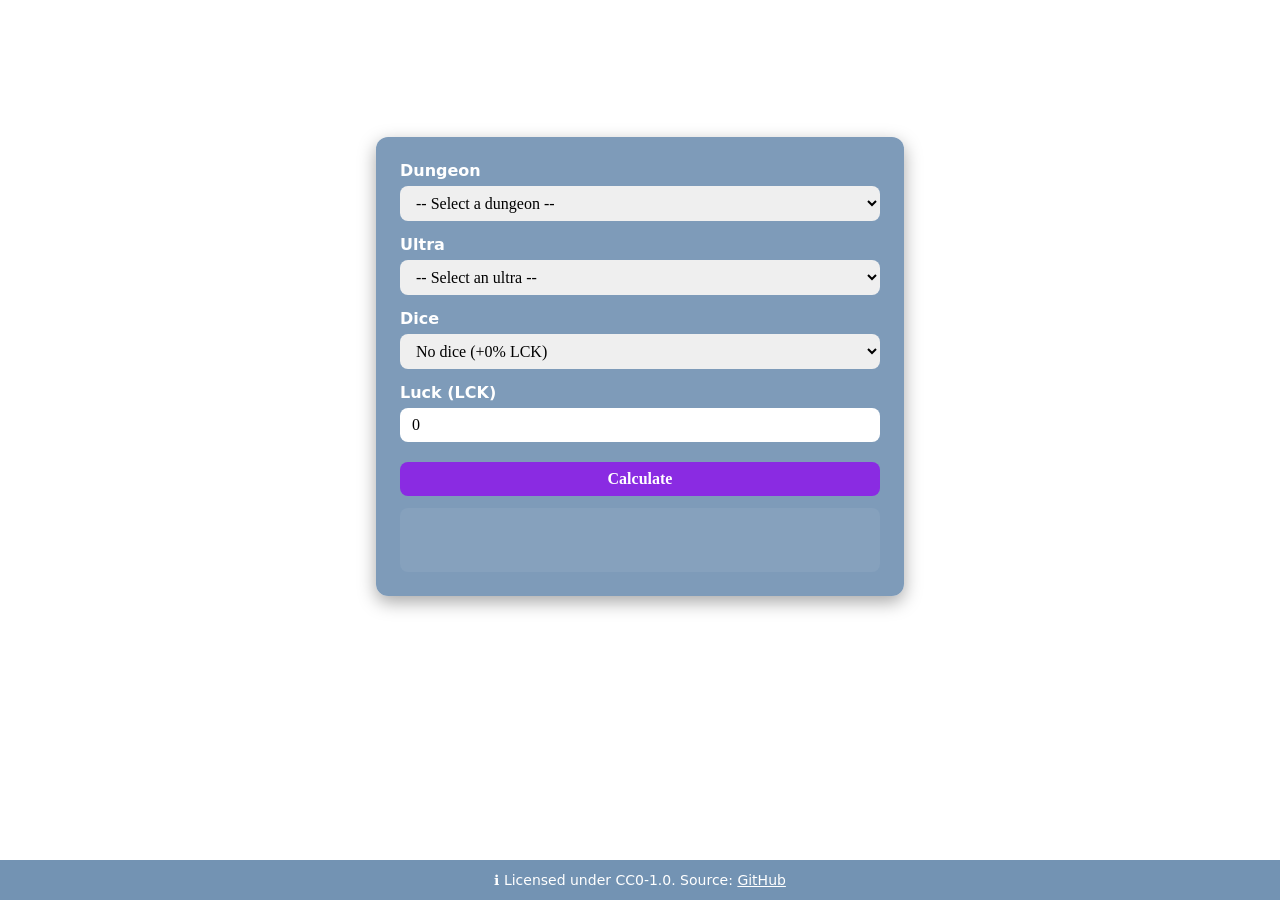
==== index.html @ 84bfad25 "experimental dice update" ====
<!DOCTYPE html>
<html lang="en">
  <head>
    <meta charset="utf-8" />
    <meta name="viewport" content="width=device-width,initial-scale=1" />
    <title>Ultrarare Calculator</title>
    <link rel="shortcut icon" type="image/x-icon" href="gobattle_ring.ico">

    <style>
      @font-face {
        font-family: Compass;
        src: url("../../UltraCalculator/compass.ttf") format("truetype");
        font-weight: bold;
        font-style: normal;
      }

      :root {
        --panel-bg: rgba(115, 147, 179, 0.92);
        --accent: #7393B3;
        --text: #111;
        --btn-color: #8A2BE2;
      }

      html, body { height: 100%; }

      body {
        font-family: Compass, system-ui, -apple-system, "Segoe UI", Roboto, "Helvetica Neue", Arial;
        margin: 0;
        padding: 0;
        background-image: url("../../UltraCalculator/gb_stars.png");
        background-size: cover;
        background-repeat: no-repeat;
        background-attachment: fixed;
        background-position: center;
        color: var(--text);
        display: flex;
        flex-direction: column;
        min-height: 100vh;
      }

      header {
        color: white;
        padding: 1rem;
        text-align: center;
      }

      main {
        flex: 1 0 auto;
        display: flex;
        justify-content: center;
        align-items: flex-start;
        padding: 1rem;
      }

      .panel {
        background: var(--panel-bg);
        padding: 1.5rem;
        border-radius: 12px;
        max-width: 480px;
        width: 100%;
        box-shadow: 0 6px 18px rgba(0,0,0,0.35);
        color: #fff;
        margin-top: 0.5rem;
      }

      .form-group {
        display: flex;
        flex-direction: column;
        margin-bottom: 14px;
      }

      label {
        display:block;
        margin-bottom: 6px;
        font-weight:600;
      }

      select, input[type="number"], button {
        font-family: Compass;
        padding: 0.5rem 0.75rem;
        font-size: 16px;
        border-radius: 8px;
        border: none;
        outline: none;
      }

      select { width: 100%; }

      input[type="number"] {
        width: 100%;
        box-sizing: border-box;
      }

      button#generateBtn {
        background: var(--btn-color);
        color: white;
        cursor: pointer;
        font-weight:700;
        transition: background 0.2s;
        width: 100%;
        margin-top: 6px;
      }
      button#generateBtn:hover {
        background: #6A1BB2;
      }
      button#generateBtn:active { transform: translateY(1px); }

      #response {
        margin-top: 12px;
        background: rgba(255,255,255,0.06);
        padding: 12px;
        border-radius: 8px;
        color: white;
        font-size: 16px;
        line-height: 1.4;
        min-height: 40px;
      }

      footer {
        background-color: var(--accent);
        color: white;
        text-align: center;
        padding: 0.75rem;
        font-size: 14px;
        margin-top: auto;
      }
    </style>
  </head>

  <body>
    <header>
      <h1>Ultra Drop Calculator</h1>
    </header>

    <main>
      <section class="panel">

        <div class="form-group">
          <label for="dungeonSelect">Dungeon</label>
          <select id="dungeonSelect"><option>Loading…</option></select>
        </div>

        <div class="form-group">
          <label for="ultraSelect">Ultra</label>
          <select id="ultraSelect"><option>Loading…</option></select>
        </div>

        <div class="form-group">
          <label for="diceSelect">Dice</label>
          <select id="diceSelect">
            <option value="0" selected>No dice (+0% LCK)</option>
            <option value="0.01">Level 1 dice (+1% LCK)</option>
            <option value="0.02">Level 2 dice (+2% LCK)</option>
            <option value="0.10">Level 3 dice (+10% LCK)</option>
            <option value="0.20">Level 4 dice (+20% LCK)</option>
            <option value="0.50">Level 5 dice (+50% LCK)</option>
          </select>
        </div>

        <div class="form-group">
          <label for="luckInput">Luck (LCK)</label>
          <input id="luckInput" type="number" min="0" max="25" value="0" />
        </div>

        <button id="generateBtn" type="button">Calculate</button>

        <div id="response" aria-live="polite"></div>
      </section>
    </main>

    <footer>
      ℹ Licensed under CC0-1.0. Source: 
      <a href="https://github.com/Aratox-Official/UltraCalculator" style="color:inherit;text-decoration:underline">GitHub</a>
    </footer>

    <script>
      function slugify(str = "") {
        return String(str)
          .toLowerCase()
          .trim()
          .replace(/\s+/g, "_")
          .replace(/[^a-z0-9_]/g, "");
      }

      function formatAverageRuns(v) {
        if (!isFinite(v)) return "Impossible (drop chance = 0)";
        if (v < 1000) return `${v.toFixed(2)} runs (average)`;
        return `${Math.round(v).toLocaleString()} runs (average)`;
      }

      let ultraData = [];
      let dungeonData = [];

      const dungeonSelect = document.getElementById("dungeonSelect");
      const ultraSelect = document.getElementById("ultraSelect");
      const diceSelect = document.getElementById("diceSelect");
      const luckInput = document.getElementById("luckInput");
      const generateBtn = document.getElementById("generateBtn");
      const responseEl = document.getElementById("response");

      async function loadAllData() {
        try {
          const [uRes, dRes] = await Promise.all([
            fetch("ultra_names.json"),
            fetch("dungeon_tickets.json")
          ]);

          if (!uRes.ok) throw new Error("Failed to load ultra_names.json");
          if (!dRes.ok) throw new Error("Failed to load dungeon_tickets.json");

          ultraData = await uRes.json();
          dungeonData = await dRes.json();

          populateDungeonSelect();
          populateUltraSelect();
        } catch (err) {
          dungeonSelect.innerHTML = '<option>Error loading data</option>';
          ultraSelect.innerHTML = '<option>Error loading data</option>';
          responseEl.textContent = "Error loading JSON files: " + err.message;
          console.error(err);
        }
      }

      function populateDungeonSelect() {
        dungeonData.sort((a, b) => {
          const aName = (a.name || a.id || "").toString();
          const bName = (b.name || b.id || "").toString();
          return aName.localeCompare(bName);
        });

        dungeonSelect.innerHTML = '<option value="">-- Select a dungeon --</option>';
        dungeonData.forEach(d => {
          const display = (d.name || d.id || "").toString().replace(/_/g, " ");
          const option = document.createElement("option");
          option.value = d.name || d.id || display;
          option.textContent = display;
          dungeonSelect.appendChild(option);
        });
      }

      function populateUltraSelect() {
        ultraData.sort((a, b) => (a.name || "").localeCompare(b.name || ""));
        ultraSelect.innerHTML = '<option value="">-- Select an ultra --</option>';
        ultraData.forEach(u => {
          const option = document.createElement("option");
          option.textContent = u.name || ("#" + u.id);
          option.value = (typeof u.id !== "undefined") ? String(u.id) : u.name;
          ultraSelect.appendChild(option);
        });
      }

      generateBtn.addEventListener("click", () => {
        responseEl.innerHTML = "";

        if (!ultraData.length || !dungeonData.length) {
          responseEl.textContent = "Data not loaded yet. Please wait a moment and try again.";
          return;
        }

        const dungeonValue = dungeonSelect.value;
        const ultraValue = ultraSelect.value;
        let luck = parseInt(luckInput.value, 10);
        if (Number.isNaN(luck)) luck = 0;
        luck = Math.max(0, Math.min(25, luck));
        luckInput.value = String(luck);

        const diceBonus = parseFloat(diceSelect.value) || 0;
        let effectiveLuck = Math.floor(luck + luck * diceBonus);
        effectiveLuck = Math.min(25, effectiveLuck);

        if (!dungeonValue || !ultraValue) {
          responseEl.innerHTML = "<strong>Please select both a dungeon and an ultra, then click Generate.</strong>";
          return;
        }

        const dungeon = dungeonData.find(d => {
          if (!d) return false;
          const dName = (d.name || "").toString();
          const dId   = (typeof d.id !== "undefined") ? String(d.id) : "";
          return dName === dungeonValue || dId === dungeonValue;
        });

        const ultra = ultraData.find(u => {
          if (!u) return false;
          if (typeof u.id !== "undefined") return String(u.id) === ultraValue;
          return u.name === ultraValue;
        });

        if (!dungeon) {
          responseEl.innerHTML = `<strong>Selected dungeon not found in dungeon data.</strong>`;
          return;
        }
        if (!ultra) {
          responseEl.innerHTML = `<strong>Selected ultra not found in ultra_names.json.</strong>`;
          return;
        }

        const ultraTickets = Number(ultra.tickets);
        const dungeonTickets = Number(dungeon.tickets);

        if (!isFinite(ultraTickets) || !isFinite(dungeonTickets) || dungeonTickets <= 0) {
          responseEl.innerHTML = `<strong>Tickets data missing or invalid for dungeon/ultra.</strong>`;
          return;
        }

        const ultraDropsIn = (ultra.drops_in || "").toString().toLowerCase();
        const dungeonSlug = slugify(dungeon.name || dungeon.id || "");

        let dropsMatch = false;
        if (ultraDropsIn === "" || ultraDropsIn === "all") {
          dropsMatch = true;
        } else {
          dropsMatch = (
            ultraDropsIn === dungeonSlug ||
            ultraDropsIn === String(dungeon.id) ||
            slugify(ultraDropsIn) === dungeonSlug
          );
        }

        const prettyDungeonName = (dungeon.name || dungeon.id || "").toString().replace(/_/g, " ");
        const prettyUltraName = ultra.name || ("#" + ultra.id);
        const prettyDropsIn = (ultra.drops_in || "").toString().replace(/_/g, " ");

        if (!dropsMatch) {
          responseEl.innerHTML = `<div style="color:#ffeb99">It is impossible to get <strong>${prettyUltraName}</strong> from <strong>${prettyDungeonName}</strong>; <strong>${prettyUltraName}</strong> drops only in <strong>${prettyDropsIn || "another dungeon"}</strong>.</div>`;
          return;
        }

        const dropChance = (100 * ultraTickets / dungeonTickets) * ((0.0005 * effectiveLuck) + 0.006);
        const avgRuns = (dropChance > 0) ? (100 / dropChance) : Infinity;
        const avgRunsText = formatAverageRuns(avgRuns);

        let html = ``;
        html += `Base Luck (LCK): <strong>${luck}</strong><br>`;
        html += `Dice Bonus: <strong>${(diceBonus * 100).toFixed(0)}%</strong><br>`;
        html += `Effective Luck (capped at 25): <strong>${effectiveLuck}</strong><br>`;
        html += `<div style="margin-top:8px;font-size:1.15em">Average runs required: <strong>${avgRunsText}</strong></div>`;

        responseEl.innerHTML = html;
      });

      loadAllData();
    </script>
  </body>
</html>
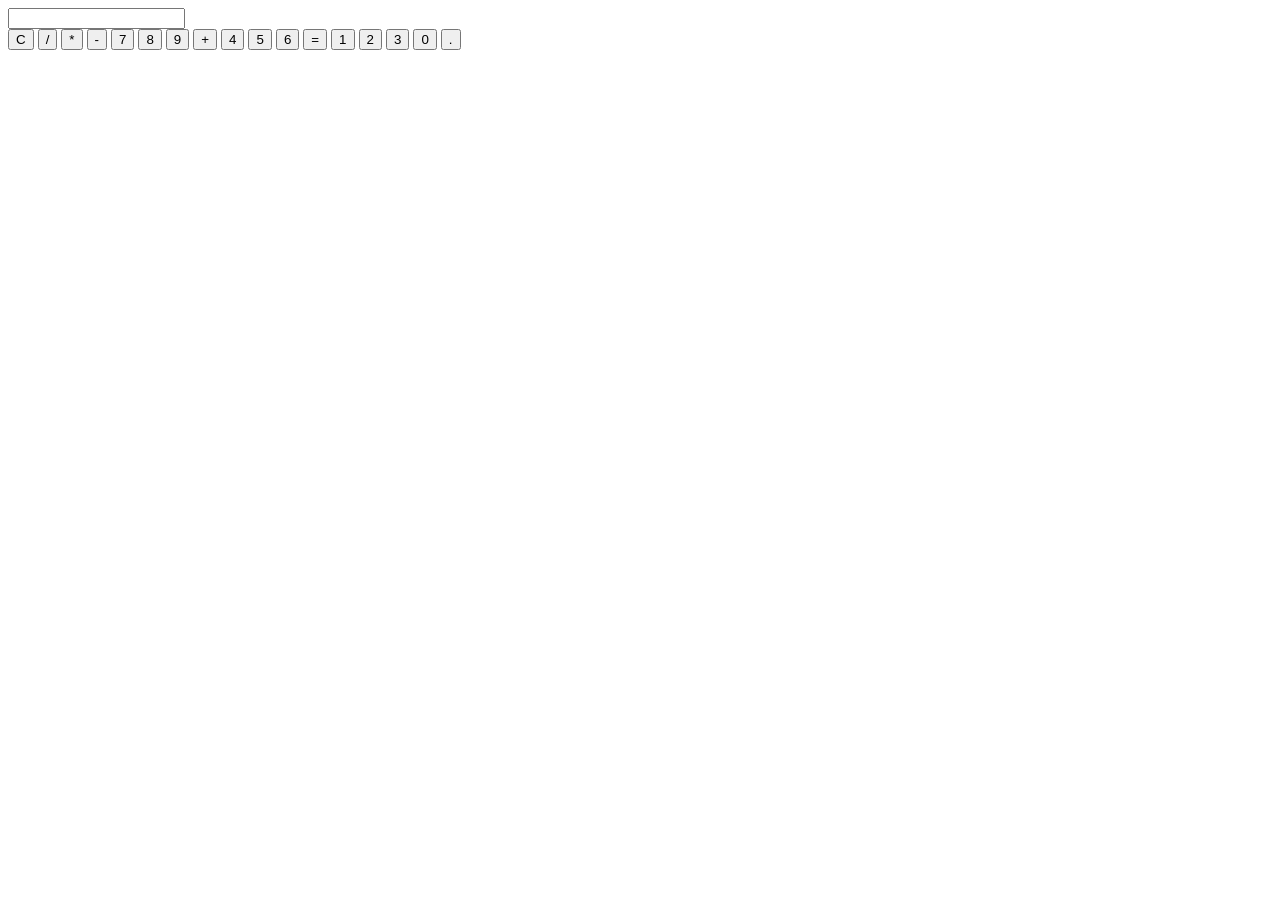
==== commit 1418e34d: "split into 3 parts" ====
--- a/index.html
+++ b/index.html
@@ -1,345 +1,35 @@
 <!DOCTYPE html>
 <html lang="en">
-  <head>
-    <meta charset="utf-8" />
-    <meta name="viewport" content="width=device-width,initial-scale=1" />
-    <title>Ultrarare Calculator</title>
-    <link rel="shortcut icon" type="image/x-icon" href="gobattle_ring.ico">
+<head>
+    <meta charset="UTF-8">
+    <meta name="viewport" content="width=device-width, initial-scale=1.0">
+    <title>UltraCalculator</title>
+    <link rel="stylesheet" href="./style.css">
+</head>
+<body>
+    <div id="calculator">
+        <input type="text" id="display" readonly>
+        <div id="buttons">
+            <button class="clear-btn">C</button>
+            <button class="operator">/</button>
+            <button class="operator">*</button>
+            <button class="operator">-</button>
+            <button class="number">7</button>
+            <button class="number">8</button>
+            <button class="number">9</button>
+            <button class="operator">+</button>
+            <button class="number">4</button>
+            <button class="number">5</button>
+            <button class="number">6</button>
+            <button class="equal-btn">=</button>
+            <button class="number">1</button>
+            <button class="number">2</button>
+            <button class="number">3</button>
+            <button class="number">0</button>
+            <button class="number">.</button>
+        </div>
+    </div>
 
-    <style>
-      @font-face {
-        font-family: Compass;
-        src: url("../../UltraCalculator/compass.ttf") format("truetype");
-        font-weight: bold;
-        font-style: normal;
-      }
-
-      :root {
-        --panel-bg: rgba(115, 147, 179, 0.92);
-        --accent: #7393B3;
-        --text: #111;
-        --btn-color: #8A2BE2;
-      }
-
-      html, body { height: 100%; }
-
-      body {
-        font-family: Compass, system-ui, -apple-system, "Segoe UI", Roboto, "Helvetica Neue", Arial;
-        margin: 0;
-        padding: 0;
-        background-image: url("../../UltraCalculator/gb_stars.png");
-        background-size: cover;
-        background-repeat: no-repeat;
-        background-attachment: fixed;
-        background-position: center;
-        color: var(--text);
-        display: flex;
-        flex-direction: column;
-        min-height: 100vh;
-      }
-
-      header {
-        color: white;
-        padding: 1rem;
-        text-align: center;
-      }
-
-      main {
-        flex: 1 0 auto;
-        display: flex;
-        justify-content: center;
-        align-items: flex-start;
-        padding: 1rem;
-      }
-
-      .panel {
-        background: var(--panel-bg);
-        padding: 1.5rem;
-        border-radius: 12px;
-        max-width: 480px;
-        width: 100%;
-        box-shadow: 0 6px 18px rgba(0,0,0,0.35);
-        color: #fff;
-        margin-top: 0.5rem;
-      }
-
-      .form-group {
-        display: flex;
-        flex-direction: column;
-        margin-bottom: 14px;
-      }
-
-      label {
-        display:block;
-        margin-bottom: 6px;
-        font-weight:600;
-      }
-
-      select, input[type="number"], button {
-        font-family: Compass;
-        padding: 0.5rem 0.75rem;
-        font-size: 16px;
-        border-radius: 8px;
-        border: none;
-        outline: none;
-      }
-
-      select { width: 100%; }
-
-      input[type="number"] {
-        width: 100%;
-        box-sizing: border-box;
-      }
-
-      button#generateBtn {
-        background: var(--btn-color);
-        color: white;
-        cursor: pointer;
-        font-weight:700;
-        transition: background 0.2s;
-        width: 100%;
-        margin-top: 6px;
-      }
-      button#generateBtn:hover {
-        background: #6A1BB2;
-      }
-      button#generateBtn:active { transform: translateY(1px); }
-
-      #response {
-        margin-top: 12px;
-        background: rgba(255,255,255,0.06);
-        padding: 12px;
-        border-radius: 8px;
-        color: white;
-        font-size: 16px;
-        line-height: 1.4;
-        min-height: 40px;
-      }
-
-      footer {
-        background-color: var(--accent);
-        color: white;
-        text-align: center;
-        padding: 0.75rem;
-        font-size: 14px;
-        margin-top: auto;
-      }
-    </style>
-  </head>
-
-  <body>
-    <header>
-      <h1>Ultra Drop Calculator</h1>
-    </header>
-
-    <main>
-      <section class="panel">
-
-        <div class="form-group">
-          <label for="dungeonSelect">Dungeon</label>
-          <select id="dungeonSelect"><option>Loading…</option></select>
-        </div>
-
-        <div class="form-group">
-          <label for="ultraSelect">Ultra</label>
-          <select id="ultraSelect"><option>Loading…</option></select>
-        </div>
-
-        <div class="form-group">
-          <label for="diceSelect">Dice</label>
-          <select id="diceSelect">
-            <option value="0" selected>No dice (+0% LCK)</option>
-            <option value="0.01">Level 1 dice (+1% LCK)</option>
-            <option value="0.02">Level 2 dice (+2% LCK)</option>
-            <option value="0.10">Level 3 dice (+10% LCK)</option>
-            <option value="0.20">Level 4 dice (+20% LCK)</option>
-            <option value="0.50">Level 5 dice (+50% LCK)</option>
-          </select>
-        </div>
-
-        <div class="form-group">
-          <label for="luckInput">Luck (LCK)</label>
-          <input id="luckInput" type="number" min="0" max="25" value="0" />
-        </div>
-
-        <button id="generateBtn" type="button">Calculate</button>
-
-        <div id="response" aria-live="polite"></div>
-      </section>
-    </main>
-
-    <footer>
-      ℹ Licensed under CC0-1.0. Source: 
-      <a href="https://github.com/Aratox-Official/UltraCalculator" style="color:inherit;text-decoration:underline">GitHub</a>
-    </footer>
-
-    <script>
-      function slugify(str = "") {
-        return String(str)
-          .toLowerCase()
-          .trim()
-          .replace(/\s+/g, "_")
-          .replace(/[^a-z0-9_]/g, "");
-      }
-
-      function formatAverageRuns(v) {
-        if (!isFinite(v)) return "Impossible (drop chance = 0)";
-        if (v < 1000) return `${v.toFixed(2)} runs (average)`;
-        return `${Math.round(v).toLocaleString()} runs (average)`;
-      }
-
-      let ultraData = [];
-      let dungeonData = [];
-
-      const dungeonSelect = document.getElementById("dungeonSelect");
-      const ultraSelect = document.getElementById("ultraSelect");
-      const diceSelect = document.getElementById("diceSelect");
-      const luckInput = document.getElementById("luckInput");
-      const generateBtn = document.getElementById("generateBtn");
-      const responseEl = document.getElementById("response");
-
-      async function loadAllData() {
-        try {
-          const [uRes, dRes] = await Promise.all([
-            fetch("ultra_names.json"),
-            fetch("dungeon_tickets.json")
-          ]);
-
-          if (!uRes.ok) throw new Error("Failed to load ultra_names.json");
-          if (!dRes.ok) throw new Error("Failed to load dungeon_tickets.json");
-
-          ultraData = await uRes.json();
-          dungeonData = await dRes.json();
-
-          populateDungeonSelect();
-          populateUltraSelect();
-        } catch (err) {
-          dungeonSelect.innerHTML = '<option>Error loading data</option>';
-          ultraSelect.innerHTML = '<option>Error loading data</option>';
-          responseEl.textContent = "Error loading JSON files: " + err.message;
-          console.error(err);
-        }
-      }
-
-      function populateDungeonSelect() {
-        dungeonData.sort((a, b) => {
-          const aName = (a.name || a.id || "").toString();
-          const bName = (b.name || b.id || "").toString();
-          return aName.localeCompare(bName);
-        });
-
-        dungeonSelect.innerHTML = '<option value="">-- Select a dungeon --</option>';
-        dungeonData.forEach(d => {
-          const display = (d.name || d.id || "").toString().replace(/_/g, " ");
-          const option = document.createElement("option");
-          option.value = d.name || d.id || display;
-          option.textContent = display;
-          dungeonSelect.appendChild(option);
-        });
-      }
-
-      function populateUltraSelect() {
-        ultraData.sort((a, b) => (a.name || "").localeCompare(b.name || ""));
-        ultraSelect.innerHTML = '<option value="">-- Select an ultra --</option>';
-        ultraData.forEach(u => {
-          const option = document.createElement("option");
-          option.textContent = u.name || ("#" + u.id);
-          option.value = (typeof u.id !== "undefined") ? String(u.id) : u.name;
-          ultraSelect.appendChild(option);
-        });
-      }
-
-      generateBtn.addEventListener("click", () => {
-        responseEl.innerHTML = "";
-
-        if (!ultraData.length || !dungeonData.length) {
-          responseEl.textContent = "Data not loaded yet. Please wait a moment and try again.";
-          return;
-        }
-
-        const dungeonValue = dungeonSelect.value;
-        const ultraValue = ultraSelect.value;
-        let luck = parseInt(luckInput.value, 10);
-        if (Number.isNaN(luck)) luck = 0;
-        luck = Math.max(0, Math.min(25, luck));
-        luckInput.value = String(luck);
-
-        const diceBonus = parseFloat(diceSelect.value) || 0;
-        let effectiveLuck = Math.floor(luck + luck * diceBonus);
-        effectiveLuck = Math.min(25, effectiveLuck);
-
-        if (!dungeonValue || !ultraValue) {
-          responseEl.innerHTML = "<strong>Please select both a dungeon and an ultra, then click Generate.</strong>";
-          return;
-        }
-
-        const dungeon = dungeonData.find(d => {
-          if (!d) return false;
-          const dName = (d.name || "").toString();
-          const dId   = (typeof d.id !== "undefined") ? String(d.id) : "";
-          return dName === dungeonValue || dId === dungeonValue;
-        });
-
-        const ultra = ultraData.find(u => {
-          if (!u) return false;
-          if (typeof u.id !== "undefined") return String(u.id) === ultraValue;
-          return u.name === ultraValue;
-        });
-
-        if (!dungeon) {
-          responseEl.innerHTML = `<strong>Selected dungeon not found in dungeon data.</strong>`;
-          return;
-        }
-        if (!ultra) {
-          responseEl.innerHTML = `<strong>Selected ultra not found in ultra_names.json.</strong>`;
-          return;
-        }
-
-        const ultraTickets = Number(ultra.tickets);
-        const dungeonTickets = Number(dungeon.tickets);
-
-        if (!isFinite(ultraTickets) || !isFinite(dungeonTickets) || dungeonTickets <= 0) {
-          responseEl.innerHTML = `<strong>Tickets data missing or invalid for dungeon/ultra.</strong>`;
-          return;
-        }
-
-        const ultraDropsIn = (ultra.drops_in || "").toString().toLowerCase();
-        const dungeonSlug = slugify(dungeon.name || dungeon.id || "");
-
-        let dropsMatch = false;
-        if (ultraDropsIn === "" || ultraDropsIn === "all") {
-          dropsMatch = true;
-        } else {
-          dropsMatch = (
-            ultraDropsIn === dungeonSlug ||
-            ultraDropsIn === String(dungeon.id) ||
-            slugify(ultraDropsIn) === dungeonSlug
-          );
-        }
-
-        const prettyDungeonName = (dungeon.name || dungeon.id || "").toString().replace(/_/g, " ");
-        const prettyUltraName = ultra.name || ("#" + ultra.id);
-        const prettyDropsIn = (ultra.drops_in || "").toString().replace(/_/g, " ");
-
-        if (!dropsMatch) {
-          responseEl.innerHTML = `<div style="color:#ffeb99">It is impossible to get <strong>${prettyUltraName}</strong> from <strong>${prettyDungeonName}</strong>; <strong>${prettyUltraName}</strong> drops only in <strong>${prettyDropsIn || "another dungeon"}</strong>.</div>`;
-          return;
-        }
-
-        const dropChance = (100 * ultraTickets / dungeonTickets) * ((0.0005 * effectiveLuck) + 0.006);
-        const avgRuns = (dropChance > 0) ? (100 / dropChance) : Infinity;
-        const avgRunsText = formatAverageRuns(avgRuns);
-
-        let html = ``;
-        html += `Base Luck (LCK): <strong>${luck}</strong><br>`;
-        html += `Dice Bonus: <strong>${(diceBonus * 100).toFixed(0)}%</strong><br>`;
-        html += `Effective Luck (capped at 25): <strong>${effectiveLuck}</strong><br>`;
-        html += `<div style="margin-top:8px;font-size:1.15em">Average runs required: <strong>${avgRunsText}</strong></div>`;
-
-        responseEl.innerHTML = html;
-      });
-
-      loadAllData();
-    </script>
-  </body>
+    <script src="./script.js"></script>
+</body>
 </html>
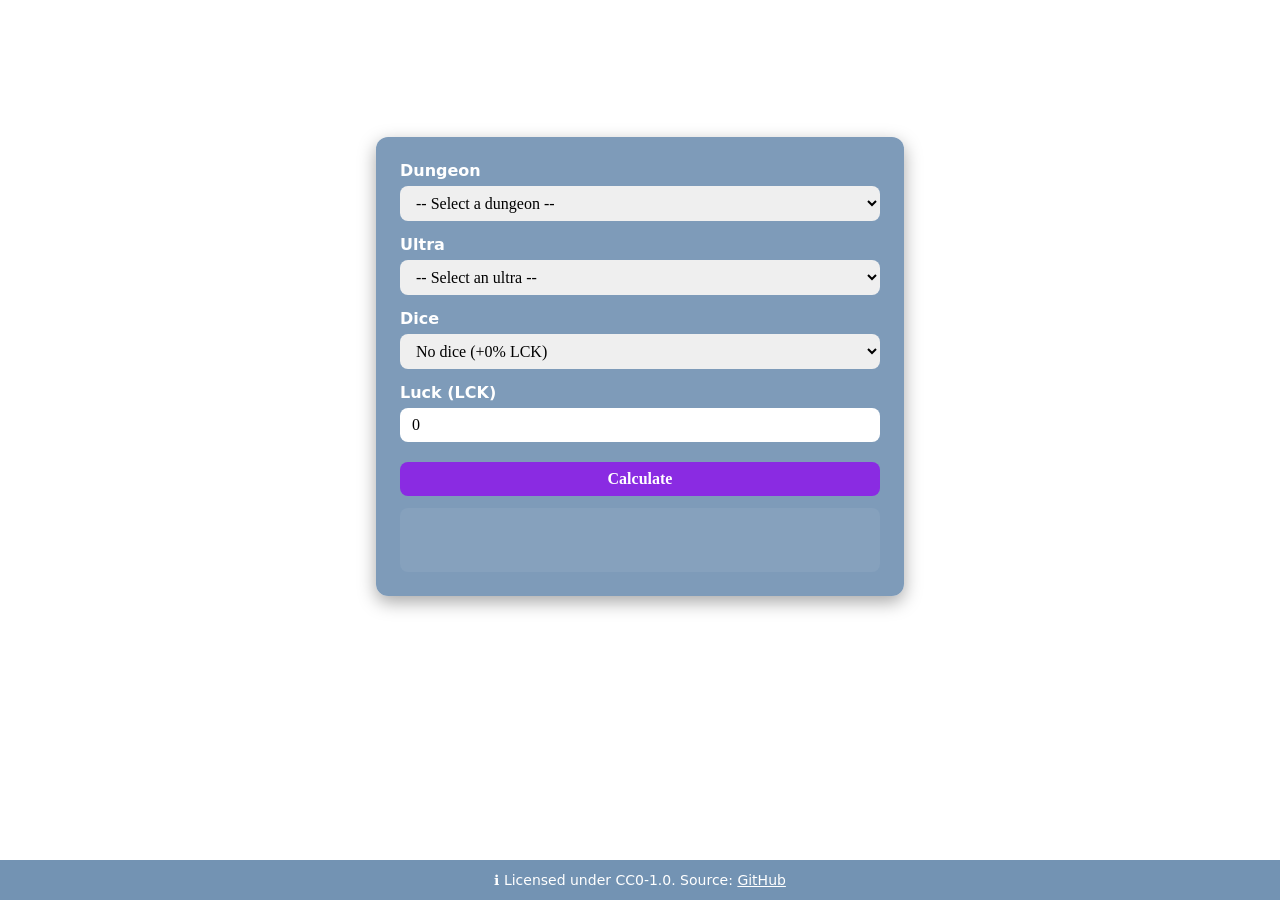
==== commit a2da9f39: "well that didn't work" ====
--- a/index.html
+++ b/index.html
@@ -1,35 +1,350 @@
 <!DOCTYPE html>
 <html lang="en">
-<head>
-    <meta charset="UTF-8">
-    <meta name="viewport" content="width=device-width, initial-scale=1.0">
-    <title>UltraCalculator</title>
-    <link rel="stylesheet" href="./style.css">
-</head>
-<body>
-    <div id="calculator">
-        <input type="text" id="display" readonly>
-        <div id="buttons">
-            <button class="clear-btn">C</button>
-            <button class="operator">/</button>
-            <button class="operator">*</button>
-            <button class="operator">-</button>
-            <button class="number">7</button>
-            <button class="number">8</button>
-            <button class="number">9</button>
-            <button class="operator">+</button>
-            <button class="number">4</button>
-            <button class="number">5</button>
-            <button class="number">6</button>
-            <button class="equal-btn">=</button>
-            <button class="number">1</button>
-            <button class="number">2</button>
-            <button class="number">3</button>
-            <button class="number">0</button>
-            <button class="number">.</button>
+  <head>
+    <meta charset="utf-8" />
+    <meta name="viewport" content="width=device-width,initial-scale=1" />
+    <title>Ultrarare Calculator</title>
+    <link rel="shortcut icon" type="image/x-icon" href="gobattle_ring.ico">
+
+    <style>
+      @font-face {
+        font-family: Compass;
+        src: url("../../UltraCalculator/compass.ttf") format("truetype");
+        font-weight: bold;
+        font-style: normal;
+      }
+
+      :root {
+        --panel-bg: rgba(115, 147, 179, 0.92);
+        --accent: #7393B3;
+        --text: #111;
+        --btn-color: #8A2BE2;
+      }
+
+      html, body { height: 100%; }
+
+      body {
+        font-family: Compass, system-ui, -apple-system, "Segoe UI", Roboto, "Helvetica Neue", Arial;
+        margin: 0;
+        padding: 0;
+        background-image: url("../../UltraCalculator/gb_stars.png");
+        background-size: cover;
+        background-repeat: no-repeat;
+        background-attachment: fixed;
+        background-position: center;
+        color: var(--text);
+        display: flex;
+        flex-direction: column;
+        min-height: 100vh;
+      }
+
+      header {
+        color: white;
+        padding: 1rem;
+        text-align: center;
+      }
+
+      main {
+        flex: 1 0 auto;
+        display: flex;
+        justify-content: center;
+        align-items: flex-start;
+        padding: 1rem;
+      }
+
+      .panel {
+        background: var(--panel-bg);
+        padding: 1.5rem;
+        border-radius: 12px;
+        max-width: 480px;
+        width: 100%;
+        box-shadow: 0 6px 18px rgba(0,0,0,0.35);
+        color: #fff;
+        margin-top: 0.5rem;
+      }
+
+      .form-group {
+        display: flex;
+        flex-direction: column;
+        margin-bottom: 14px;
+      }
+
+      label {
+        display:block;
+        margin-bottom: 6px;
+        font-weight:600;
+      }
+
+      select, input[type="number"], button {
+        font-family: Compass;
+        padding: 0.5rem 0.75rem;
+        font-size: 16px;
+        border-radius: 8px;
+        border: none;
+        outline: none;
+      }
+
+      select { width: 100%; }
+
+      input[type="number"] {
+        width: 100%;
+        box-sizing: border-box;
+      }
+
+      button#generateBtn {
+        background: var(--btn-color);
+        color: white;
+        cursor: pointer;
+        font-weight:700;
+        transition: background 0.2s;
+        width: 100%;
+        margin-top: 6px;
+      }
+      button#generateBtn:hover {
+        background: #6A1BB2;
+      }
+      button#generateBtn:active { transform: translateY(1px); }
+
+      #response {
+        margin-top: 12px;
+        background: rgba(255,255,255,0.06);
+        padding: 12px;
+        border-radius: 8px;
+        color: white;
+        font-size: 16px;
+        line-height: 1.4;
+        min-height: 40px;
+      }
+
+      footer {
+        background-color: var(--accent);
+        color: white;
+        text-align: center;
+        padding: 0.75rem;
+        font-size: 14px;
+        margin-top: auto;
+      }
+
+      .disclaimer {
+        margin-top: 10px;
+        font-size: 14px;
+        color: #ffeb99;
+      }
+    </style>
+  </head>
+
+  <body>
+    <header>
+      <h1>Ultra Drop Calculator</h1>
+    </header>
+
+    <main>
+      <section class="panel">
+
+        <div class="form-group">
+          <label for="dungeonSelect">Dungeon</label>
+          <select id="dungeonSelect"><option>Loading…</option></select>
         </div>
-    </div>
-
-    <script src="./script.js"></script>
-</body>
+
+        <div class="form-group">
+          <label for="ultraSelect">Ultra</label>
+          <select id="ultraSelect"><option>Loading…</option></select>
+        </div>
+
+        <div class="form-group">
+          <label for="diceSelect">Dice</label>
+          <select id="diceSelect">
+            <option value="0" selected>No dice (+0% LCK)</option>
+            <option value="0.01">Level 1 dice (+1% LCK)</option>
+            <option value="0.02">Level 2 dice (+2% LCK)</option>
+            <option value="0.10">Level 3 dice (+10% LCK)</option>
+            <option value="0.20">Level 4 dice (+20% LCK)</option>
+            <option value="0.50">Level 5 dice (+50% LCK)</option>
+          </select>
+        </div>
+
+        <div class="form-group">
+          <label for="luckInput">Luck (LCK)</label>
+          <input id="luckInput" type="number" min="0" max="25" value="0" />
+        </div>
+
+        <button id="generateBtn" type="button">Calculate</button>
+
+        <div id="response" aria-live="polite"></div>
+      </section>
+    </main>
+
+    <footer>
+      ℹ Licensed under CC0-1.0. Source: 
+      <a href="https://github.com/Aratox-Official/UltraCalculator" style="color:inherit;text-decoration:underline">GitHub</a>
+    </footer>
+
+    <script>
+      function slugify(str = "") {
+        return String(str)
+          .toLowerCase()
+          .trim()
+          .replace(/\s+/g, "_")
+          .replace(/[^a-z0-9_]/g, "");
+      }
+
+      function formatAverageRuns(v) {
+        if (!isFinite(v)) return "Impossible (drop chance = 0)";
+        if (v < 1000) return `${v.toFixed(2)} runs (average)`;
+        return `${Math.round(v).toLocaleString()} runs (average)`;
+      }
+
+      let ultraData = [];
+      let dungeonData = [];
+
+      const dungeonSelect = document.getElementById("dungeonSelect");
+      const ultraSelect = document.getElementById("ultraSelect");
+      const diceSelect = document.getElementById("diceSelect");
+      const luckInput = document.getElementById("luckInput");
+      const generateBtn = document.getElementById("generateBtn");
+      const responseEl = document.getElementById("response");
+
+      async function loadAllData() {
+        try {
+          const [uRes, dRes] = await Promise.all([
+            fetch("ultra_names.json"),
+            fetch("dungeon_tickets.json")
+          ]);
+
+          if (!uRes.ok) throw new Error("Failed to load ultra_names.json");
+          if (!dRes.ok) throw new Error("Failed to load dungeon_tickets.json");
+
+          ultraData = await uRes.json();
+          dungeonData = await dRes.json();
+
+          populateDungeonSelect();
+          populateUltraSelect();
+        } catch (err) {
+          dungeonSelect.innerHTML = '<option>Error loading data</option>';
+          ultraSelect.innerHTML = '<option>Error loading data</option>';
+          responseEl.textContent = "Error loading JSON files: " + err.message;
+          console.error(err);
+        }
+      }
+
+      function populateDungeonSelect() {
+        dungeonData.sort((a, b) => {
+          const aName = (a.name || a.id || "").toString();
+          const bName = (b.name || b.id || "").toString();
+          return aName.localeCompare(bName);
+        });
+
+        dungeonSelect.innerHTML = '<option value="">-- Select a dungeon --</option>';
+        dungeonData.forEach(d => {
+          const display = (d.name || d.id || "").toString().replace(/_/g, " ");
+          const option = document.createElement("option");
+          option.value = d.name || d.id || display;
+          option.textContent = display;
+          dungeonSelect.appendChild(option);
+        });
+      }
+
+      function populateUltraSelect() {
+        ultraData.sort((a, b) => (a.name || "").localeCompare(b.name || ""));
+        ultraSelect.innerHTML = '<option value="">-- Select an ultra --</option>';
+        ultraData.forEach(u => {
+          const option = document.createElement("option");
+          option.textContent = u.name || ("#" + u.id);
+          option.value = (typeof u.id !== "undefined") ? String(u.id) : u.name;
+          ultraSelect.appendChild(option);
+        });
+      }
+
+      generateBtn.addEventListener("click", () => {
+        responseEl.innerHTML = "";
+
+        if (!ultraData.length || !dungeonData.length) {
+          responseEl.textContent = "Data not loaded yet. Please wait a moment and try again.";
+          return;
+        }
+
+        const dungeonValue = dungeonSelect.value;
+        const ultraValue = ultraSelect.value;
+        let luck = parseInt(luckInput.value, 10);
+        if (Number.isNaN(luck)) luck = 0;
+        luck = Math.max(0, Math.min(25, luck));
+        luckInput.value = String(luck);
+
+        const diceBonus = parseFloat(diceSelect.value) || 0;
+        let effectiveLuck = Math.floor(luck + luck * diceBonus);
+        effectiveLuck = Math.min(25, effectiveLuck);
+
+        if (!dungeonValue || !ultraValue) {
+          responseEl.innerHTML = "<strong>Please select both a dungeon and an ultra, then click Generate.</strong>";
+          return;
+        }
+
+        const dungeon = dungeonData.find(d => {
+          if (!d) return false;
+          const dName = (d.name || "").toString();
+          const dId   = (typeof d.id !== "undefined") ? String(d.id) : "";
+          return dName === dungeonValue || dId === dungeonValue;
+        });
+
+        const ultra = ultraData.find(u => {
+          if (!u) return false;
+          if (typeof u.id !== "undefined") return String(u.id) === ultraValue;
+          return u.name === ultraValue;
+        });
+
+        if (!dungeon) {
+          responseEl.innerHTML = `<strong>Selected dungeon not found in dungeon data.</strong>`;
+          return;
+        }
+        if (!ultra) {
+          responseEl.innerHTML = `<strong>Selected ultra not found in ultra_names.json.</strong>`;
+          return;
+        }
+
+        const ultraTickets = Number(ultra.tickets);
+        const dungeonTickets = Number(dungeon.tickets);
+
+        if (!isFinite(ultraTickets) || !isFinite(dungeonTickets) || dungeonTickets <= 0) {
+          responseEl.innerHTML = `<strong>Tickets data missing or invalid for dungeon/ultra.</strong>`;
+          return;
+        }
+
+        const ultraDropsIn = (ultra.drops_in || "").toString().toLowerCase();
+        const dungeonSlug = slugify(dungeon.name || dungeon.id || "");
+
+        let dropsMatch = false;
+        if (ultraDropsIn === "" || ultraDropsIn === "all") {
+          dropsMatch = true;
+        } else {
+          dropsMatch = (
+            ultraDropsIn === dungeonSlug ||
+            ultraDropsIn === String(dungeon.id) ||
+            slugify(ultraDropsIn) === dungeonSlug
+          );
+        }
+
+        const prettyDungeonName = (dungeon.name || dungeon.id || "").toString().replace(/_/g, " ");
+        const prettyUltraName = ultra.name || ("#" + ultra.id);
+        const prettyDropsIn = (ultra.drops_in || "").toString().replace(/_/g, " ");
+
+        if (!dropsMatch) {
+          responseEl.innerHTML = `<div style="color:#ffeb99">It is impossible to get <strong>${prettyUltraName}</strong> from <strong>${prettyDungeonName}</strong>; <strong>${prettyUltraName}</strong> drops only in <strong>${prettyDropsIn || "another dungeon"}</strong>.</div>
+          <div class="disclaimer">Disclaimer: this is the AVERAGE amount of runs you need to complete; you may need to complete fewer or additional runs in order to obtain this ultra.</div>`;
+          return;
+        }
+
+        const dropChance = (100 * ultraTickets / dungeonTickets) * ((0.0005 * effectiveLuck) + 0.006);
+        const avgRuns = (dropChance > 0) ? (100 / dropChance) : Infinity;
+        const avgRunsText = formatAverageRuns(avgRuns);
+
+        let html = ``;
+        html += `<div style="margin-top:8px;font-size:1.15em">Average runs required: <strong>${avgRunsText}</strong></div>`;
+        html += `<div class="disclaimer">Disclaimer: this is the AVERAGE amount of runs you need to complete; you may need to complete fewer or additional runs in order to obtain this ultra.</div>`;
+
+        responseEl.innerHTML = html;
+      });
+
+      loadAllData();
+    </script>
+  </body>
 </html>
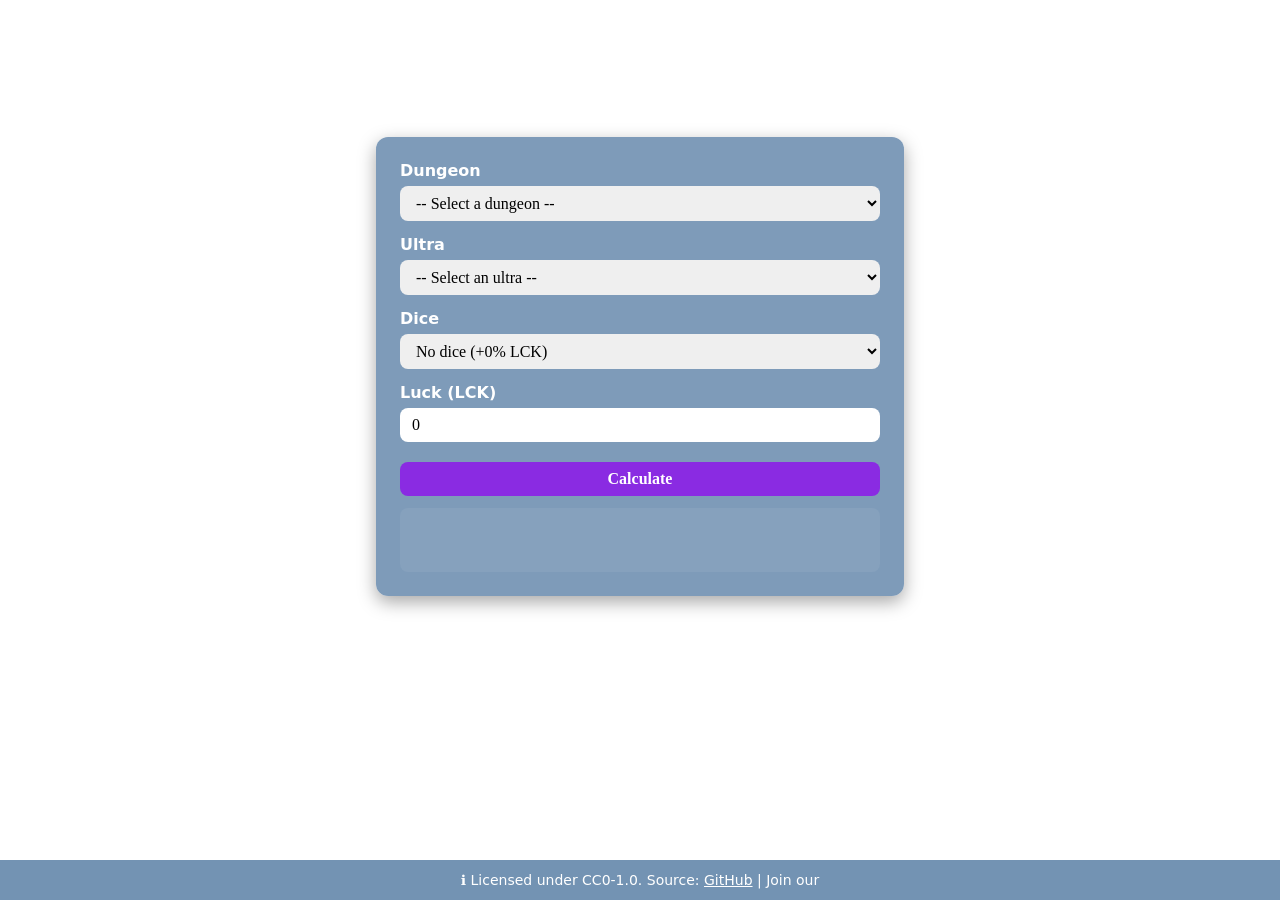
==== commit 3a2ab123: "footer update" ====
--- a/index.html
+++ b/index.html
@@ -177,6 +177,8 @@
     <footer>
       ℹ Licensed under CC0-1.0. Source: 
       <a href="https://github.com/Aratox-Official/UltraCalculator" style="color:inherit;text-decoration:underline">GitHub</a>
+      | Join our
+      <a href="https://discord.gg/3nqTKHEAqR" style="color:inherit;text-decoration:underline"Discord server</a>
     </footer>
 
     <script>
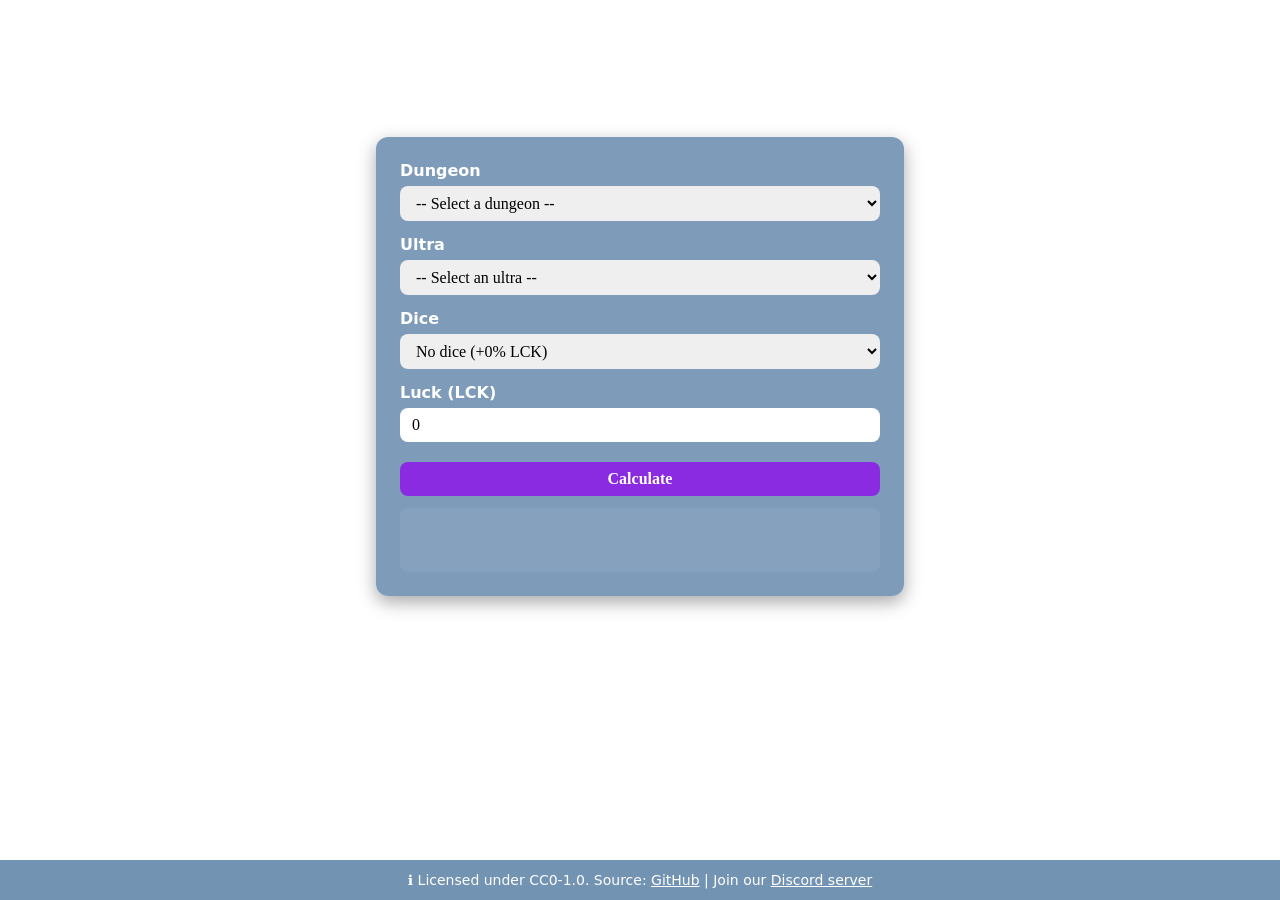
==== commit 5e82321a: "updated footer" ====
--- a/index.html
+++ b/index.html
@@ -177,8 +177,7 @@
     <footer>
       ℹ Licensed under CC0-1.0. Source: 
       <a href="https://github.com/Aratox-Official/UltraCalculator" style="color:inherit;text-decoration:underline">GitHub</a>
-      | Join our
-      <a href="https://discord.gg/3nqTKHEAqR" style="color:inherit;text-decoration:underline"Discord server</a>
+      | Join our <a href="https://discord.gg/3nqTKHEAqR" style="color:inherit;text-decoration:underline">Discord server</a>
     </footer>
 
     <script>
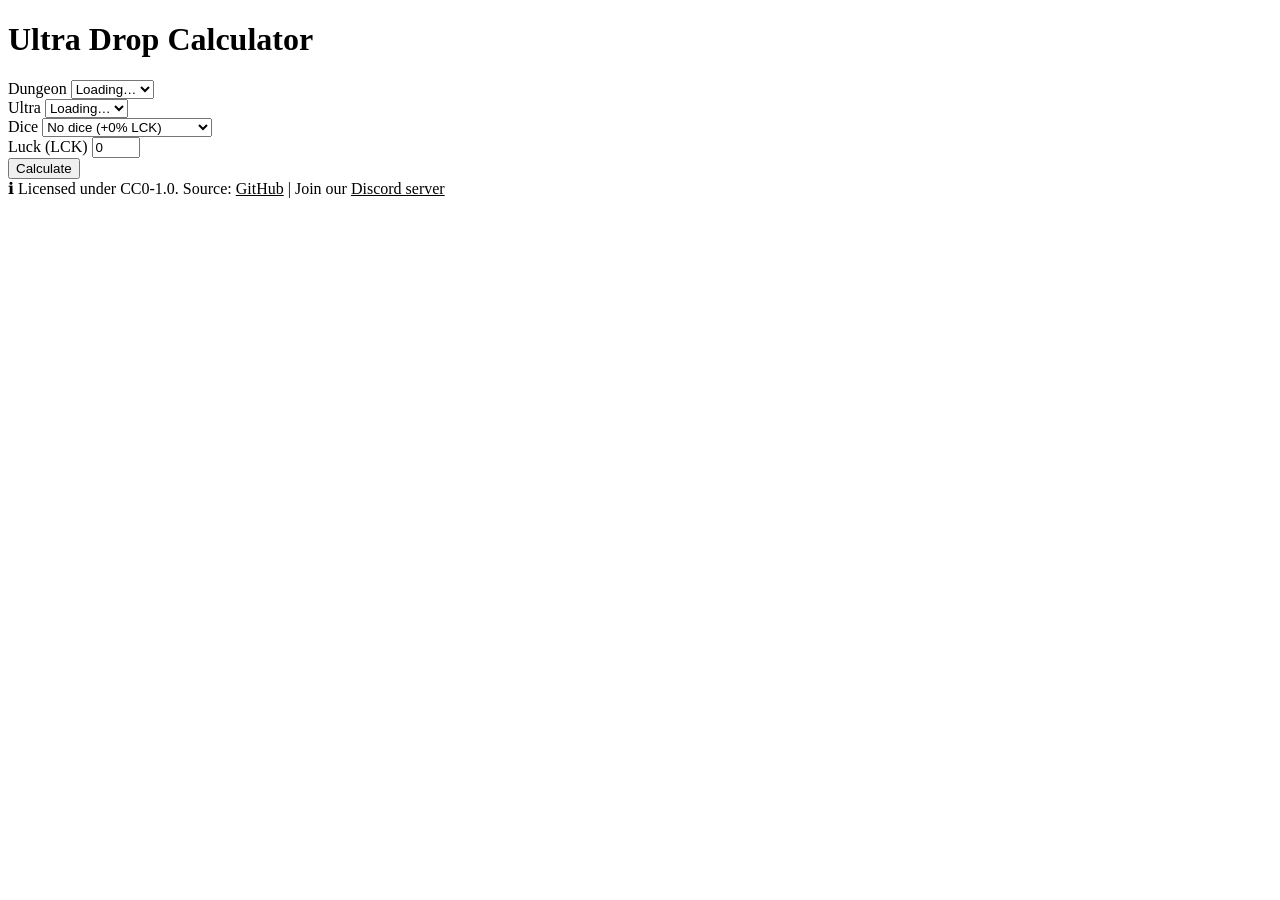
==== commit 85852644: "3 file split" ====
--- a/index.html
+++ b/index.html
@@ -4,133 +4,8 @@
     <meta charset="utf-8" />
     <meta name="viewport" content="width=device-width,initial-scale=1" />
     <title>Ultrarare Calculator</title>
-    <link rel="shortcut icon" type="image/x-icon" href="gobattle_ring.ico">
-
-    <style>
-      @font-face {
-        font-family: Compass;
-        src: url("../../UltraCalculator/compass.ttf") format("truetype");
-        font-weight: bold;
-        font-style: normal;
-      }
-
-      :root {
-        --panel-bg: rgba(115, 147, 179, 0.92);
-        --accent: #7393B3;
-        --text: #111;
-        --btn-color: #8A2BE2;
-      }
-
-      html, body { height: 100%; }
-
-      body {
-        font-family: Compass, system-ui, -apple-system, "Segoe UI", Roboto, "Helvetica Neue", Arial;
-        margin: 0;
-        padding: 0;
-        background-image: url("../../UltraCalculator/gb_stars.png");
-        background-size: cover;
-        background-repeat: no-repeat;
-        background-attachment: fixed;
-        background-position: center;
-        color: var(--text);
-        display: flex;
-        flex-direction: column;
-        min-height: 100vh;
-      }
-
-      header {
-        color: white;
-        padding: 1rem;
-        text-align: center;
-      }
-
-      main {
-        flex: 1 0 auto;
-        display: flex;
-        justify-content: center;
-        align-items: flex-start;
-        padding: 1rem;
-      }
-
-      .panel {
-        background: var(--panel-bg);
-        padding: 1.5rem;
-        border-radius: 12px;
-        max-width: 480px;
-        width: 100%;
-        box-shadow: 0 6px 18px rgba(0,0,0,0.35);
-        color: #fff;
-        margin-top: 0.5rem;
-      }
-
-      .form-group {
-        display: flex;
-        flex-direction: column;
-        margin-bottom: 14px;
-      }
-
-      label {
-        display:block;
-        margin-bottom: 6px;
-        font-weight:600;
-      }
-
-      select, input[type="number"], button {
-        font-family: Compass;
-        padding: 0.5rem 0.75rem;
-        font-size: 16px;
-        border-radius: 8px;
-        border: none;
-        outline: none;
-      }
-
-      select { width: 100%; }
-
-      input[type="number"] {
-        width: 100%;
-        box-sizing: border-box;
-      }
-
-      button#generateBtn {
-        background: var(--btn-color);
-        color: white;
-        cursor: pointer;
-        font-weight:700;
-        transition: background 0.2s;
-        width: 100%;
-        margin-top: 6px;
-      }
-      button#generateBtn:hover {
-        background: #6A1BB2;
-      }
-      button#generateBtn:active { transform: translateY(1px); }
-
-      #response {
-        margin-top: 12px;
-        background: rgba(255,255,255,0.06);
-        padding: 12px;
-        border-radius: 8px;
-        color: white;
-        font-size: 16px;
-        line-height: 1.4;
-        min-height: 40px;
-      }
-
-      footer {
-        background-color: var(--accent);
-        color: white;
-        text-align: center;
-        padding: 0.75rem;
-        font-size: 14px;
-        margin-top: auto;
-      }
-
-      .disclaimer {
-        margin-top: 10px;
-        font-size: 14px;
-        color: #ffeb99;
-      }
-    </style>
+    <link rel="shortcut icon" type="image/x-icon" href="gobattle_ring.ico" />
+    <link rel="stylesheet" href="style.css" />
   </head>
 
   <body>
@@ -175,177 +50,11 @@
     </main>
 
     <footer>
-      ℹ Licensed under CC0-1.0. Source: 
+      ℹ Licensed under CC0-1.0. Source:
       <a href="https://github.com/Aratox-Official/UltraCalculator" style="color:inherit;text-decoration:underline">GitHub</a>
       | Join our <a href="https://discord.gg/3nqTKHEAqR" style="color:inherit;text-decoration:underline">Discord server</a>
     </footer>
 
-    <script>
-      function slugify(str = "") {
-        return String(str)
-          .toLowerCase()
-          .trim()
-          .replace(/\s+/g, "_")
-          .replace(/[^a-z0-9_]/g, "");
-      }
-
-      function formatAverageRuns(v) {
-        if (!isFinite(v)) return "Impossible (drop chance = 0)";
-        if (v < 1000) return `${v.toFixed(2)} runs (average)`;
-        return `${Math.round(v).toLocaleString()} runs (average)`;
-      }
-
-      let ultraData = [];
-      let dungeonData = [];
-
-      const dungeonSelect = document.getElementById("dungeonSelect");
-      const ultraSelect = document.getElementById("ultraSelect");
-      const diceSelect = document.getElementById("diceSelect");
-      const luckInput = document.getElementById("luckInput");
-      const generateBtn = document.getElementById("generateBtn");
-      const responseEl = document.getElementById("response");
-
-      async function loadAllData() {
-        try {
-          const [uRes, dRes] = await Promise.all([
-            fetch("ultra_names.json"),
-            fetch("dungeon_tickets.json")
-          ]);
-
-          if (!uRes.ok) throw new Error("Failed to load ultra_names.json");
-          if (!dRes.ok) throw new Error("Failed to load dungeon_tickets.json");
-
-          ultraData = await uRes.json();
-          dungeonData = await dRes.json();
-
-          populateDungeonSelect();
-          populateUltraSelect();
-        } catch (err) {
-          dungeonSelect.innerHTML = '<option>Error loading data</option>';
-          ultraSelect.innerHTML = '<option>Error loading data</option>';
-          responseEl.textContent = "Error loading JSON files: " + err.message;
-          console.error(err);
-        }
-      }
-
-      function populateDungeonSelect() {
-        dungeonData.sort((a, b) => {
-          const aName = (a.name || a.id || "").toString();
-          const bName = (b.name || b.id || "").toString();
-          return aName.localeCompare(bName);
-        });
-
-        dungeonSelect.innerHTML = '<option value="">-- Select a dungeon --</option>';
-        dungeonData.forEach(d => {
-          const display = (d.name || d.id || "").toString().replace(/_/g, " ");
-          const option = document.createElement("option");
-          option.value = d.name || d.id || display;
-          option.textContent = display;
-          dungeonSelect.appendChild(option);
-        });
-      }
-
-      function populateUltraSelect() {
-        ultraData.sort((a, b) => (a.name || "").localeCompare(b.name || ""));
-        ultraSelect.innerHTML = '<option value="">-- Select an ultra --</option>';
-        ultraData.forEach(u => {
-          const option = document.createElement("option");
-          option.textContent = u.name || ("#" + u.id);
-          option.value = (typeof u.id !== "undefined") ? String(u.id) : u.name;
-          ultraSelect.appendChild(option);
-        });
-      }
-
-      generateBtn.addEventListener("click", () => {
-        responseEl.innerHTML = "";
-
-        if (!ultraData.length || !dungeonData.length) {
-          responseEl.textContent = "Data not loaded yet. Please wait a moment and try again.";
-          return;
-        }
-
-        const dungeonValue = dungeonSelect.value;
-        const ultraValue = ultraSelect.value;
-        let luck = parseInt(luckInput.value, 10);
-        if (Number.isNaN(luck)) luck = 0;
-        luck = Math.max(0, Math.min(25, luck));
-        luckInput.value = String(luck);
-
-        const diceBonus = parseFloat(diceSelect.value) || 0;
-        let effectiveLuck = Math.floor(luck + luck * diceBonus);
-        effectiveLuck = Math.min(25, effectiveLuck);
-
-        if (!dungeonValue || !ultraValue) {
-          responseEl.innerHTML = "<strong>Please select both a dungeon and an ultra, then click Generate.</strong>";
-          return;
-        }
-
-        const dungeon = dungeonData.find(d => {
-          if (!d) return false;
-          const dName = (d.name || "").toString();
-          const dId   = (typeof d.id !== "undefined") ? String(d.id) : "";
-          return dName === dungeonValue || dId === dungeonValue;
-        });
-
-        const ultra = ultraData.find(u => {
-          if (!u) return false;
-          if (typeof u.id !== "undefined") return String(u.id) === ultraValue;
-          return u.name === ultraValue;
-        });
-
-        if (!dungeon) {
-          responseEl.innerHTML = `<strong>Selected dungeon not found in dungeon data.</strong>`;
-          return;
-        }
-        if (!ultra) {
-          responseEl.innerHTML = `<strong>Selected ultra not found in ultra_names.json.</strong>`;
-          return;
-        }
-
-        const ultraTickets = Number(ultra.tickets);
-        const dungeonTickets = Number(dungeon.tickets);
-
-        if (!isFinite(ultraTickets) || !isFinite(dungeonTickets) || dungeonTickets <= 0) {
-          responseEl.innerHTML = `<strong>Tickets data missing or invalid for dungeon/ultra.</strong>`;
-          return;
-        }
-
-        const ultraDropsIn = (ultra.drops_in || "").toString().toLowerCase();
-        const dungeonSlug = slugify(dungeon.name || dungeon.id || "");
-
-        let dropsMatch = false;
-        if (ultraDropsIn === "" || ultraDropsIn === "all") {
-          dropsMatch = true;
-        } else {
-          dropsMatch = (
-            ultraDropsIn === dungeonSlug ||
-            ultraDropsIn === String(dungeon.id) ||
-            slugify(ultraDropsIn) === dungeonSlug
-          );
-        }
-
-        const prettyDungeonName = (dungeon.name || dungeon.id || "").toString().replace(/_/g, " ");
-        const prettyUltraName = ultra.name || ("#" + ultra.id);
-        const prettyDropsIn = (ultra.drops_in || "").toString().replace(/_/g, " ");
-
-        if (!dropsMatch) {
-          responseEl.innerHTML = `<div style="color:#ffeb99">It is impossible to get <strong>${prettyUltraName}</strong> from <strong>${prettyDungeonName}</strong>; <strong>${prettyUltraName}</strong> drops only in <strong>${prettyDropsIn || "another dungeon"}</strong>.</div>
-          <div class="disclaimer">Disclaimer: this is the AVERAGE amount of runs you need to complete; you may need to complete fewer or additional runs in order to obtain this ultra.</div>`;
-          return;
-        }
-
-        const dropChance = (100 * ultraTickets / dungeonTickets) * ((0.0005 * effectiveLuck) + 0.006);
-        const avgRuns = (dropChance > 0) ? (100 / dropChance) : Infinity;
-        const avgRunsText = formatAverageRuns(avgRuns);
-
-        let html = ``;
-        html += `<div style="margin-top:8px;font-size:1.15em">Average runs required: <strong>${avgRunsText}</strong></div>`;
-        html += `<div class="disclaimer">Disclaimer: this is the AVERAGE amount of runs you need to complete; you may need to complete fewer or additional runs in order to obtain this ultra.</div>`;
-
-        responseEl.innerHTML = html;
-      });
-
-      loadAllData();
-    </script>
+    <script src="script.js"></script>
   </body>
 </html>
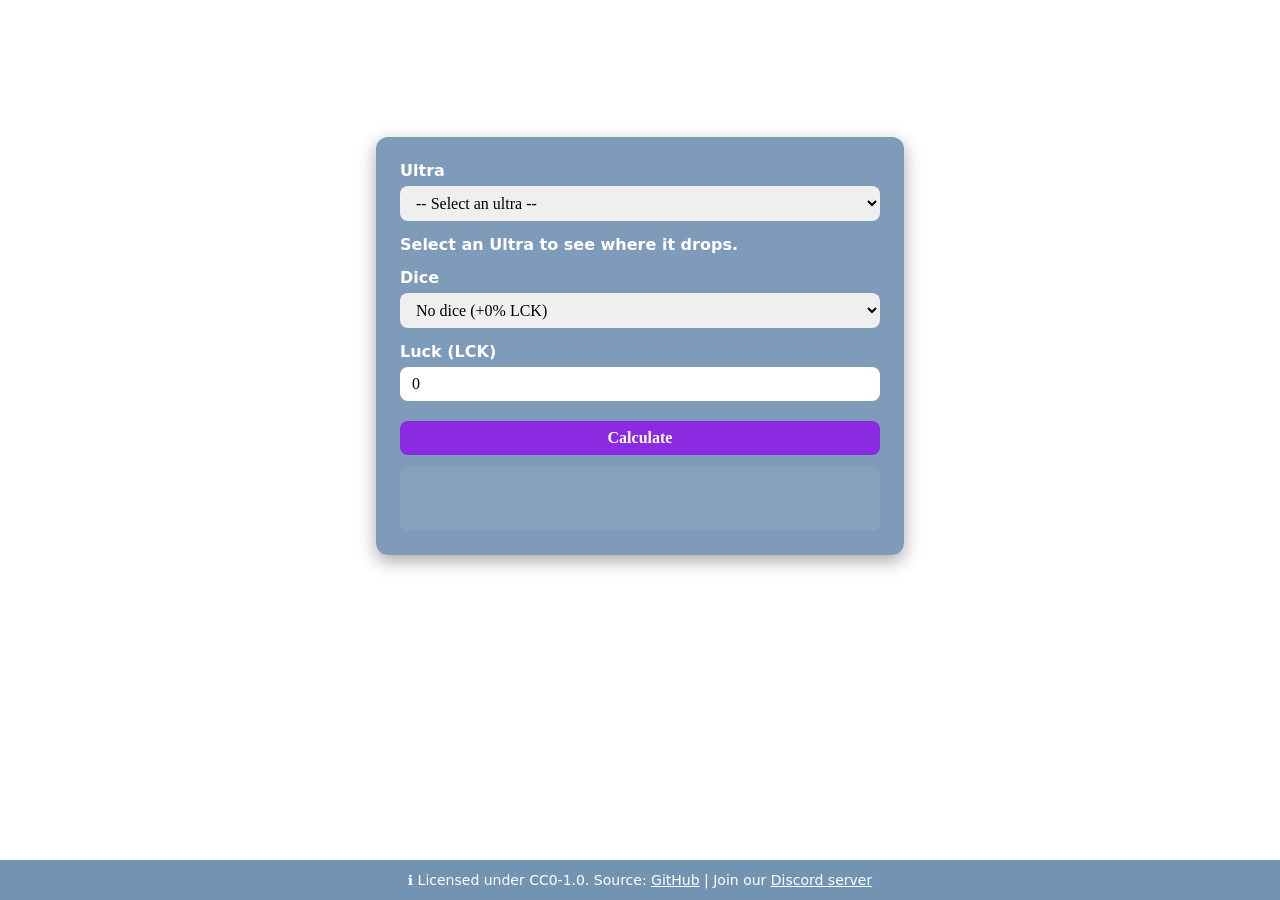
==== commit 3e545d61: "removal of dungeon selector" ====
--- a/index.html
+++ b/index.html
@@ -17,15 +17,11 @@
       <section class="panel">
 
         <div class="form-group">
-          <label for="dungeonSelect">Dungeon</label>
-          <select id="dungeonSelect"><option>Loading…</option></select>
-        </div>
-
-        <div class="form-group">
           <label for="ultraSelect">Ultra</label>
           <select id="ultraSelect"><option>Loading…</option></select>
         </div>
 
+        <div id="dungeonDropsInfo" style="margin-bottom: 14px; color: white;"></div>
         <div class="form-group">
           <label for="diceSelect">Dice</label>
           <select id="diceSelect">
--- a/style.css
+++ b/style.css
@@ -0,0 +1,123 @@
+@font-face {
+  font-family: Compass;
+  src: url("../../UltraCalculator/compass.ttf") format("truetype");
+  font-weight: bold;
+  font-style: normal;
+}
+
+:root {
+  --panel-bg: rgba(115, 147, 179, 0.92);
+  --accent: #7393B3;
+  --text: #111;
+  --btn-color: #8A2BE2;
+}
+
+html, body { height: 100%; }
+
+body {
+  font-family: Compass, system-ui, -apple-system, "Segoe UI", Roboto, "Helvetica Neue", Arial;
+  margin: 0;
+  padding: 0;
+  background-image: url("../../UltraCalculator/gb_stars.png");
+  background-size: cover;
+  background-repeat: no-repeat;
+  background-attachment: fixed;
+  background-position: center;
+  color: var(--text);
+  display: flex;
+  flex-direction: column;
+  min-height: 100vh;
+}
+
+header {
+  color: white;
+  padding: 1rem;
+  text-align: center;
+}
+
+main {
+  flex: 1 0 auto;
+  display: flex;
+  justify-content: center;
+  align-items: flex-start;
+  padding: 1rem;
+}
+
+.panel {
+  background: var(--panel-bg);
+  padding: 1.5rem;
+  border-radius: 12px;
+  max-width: 480px;
+  width: 100%;
+  box-shadow: 0 6px 18px rgba(0,0,0,0.35);
+  color: #fff;
+  margin-top: 0.5rem;
+}
+
+.form-group {
+  display: flex;
+  flex-direction: column;
+  margin-bottom: 14px;
+}
+
+label {
+  display:block;
+  margin-bottom: 6px;
+  font-weight:600;
+}
+
+select, input[type="number"], button {
+  font-family: Compass;
+  padding: 0.5rem 0.75rem;
+  font-size: 16px;
+  border-radius: 8px;
+  border: none;
+  outline: none;
+}
+
+select { width: 100%; }
+
+input[type="number"] {
+  width: 100%;
+  box-sizing: border-box;
+}
+
+button#generateBtn {
+  background: var(--btn-color);
+  color: white;
+  cursor: pointer;
+  font-weight:700;
+  transition: background 0.2s;
+  width: 100%;
+  margin-top: 6px;
+}
+button#generateBtn:hover {
+  background: #6A1BB2;
+}
+button#generateBtn:active { transform: translateY(1px); }
+
+#response {
+  margin-top: 12px;
+  background: rgba(255,255,255,0.06);
+  padding: 12px;
+  border-radius: 8px;
+  color: white;
+  font-size: 16px;
+  line-height: 1.4;
+  min-height: 40px;
+}
+
+footer {
+  background-color: var(--accent);
+  color: white;
+  text-align: center;
+  padding: 0.75rem;
+  font-size: 14px;
+  margin-top: auto;
+}
+
+.disclaimer {
+  margin-top: 10px;
+  font-size: 14px;
+  color: #ffeb99;
+}
